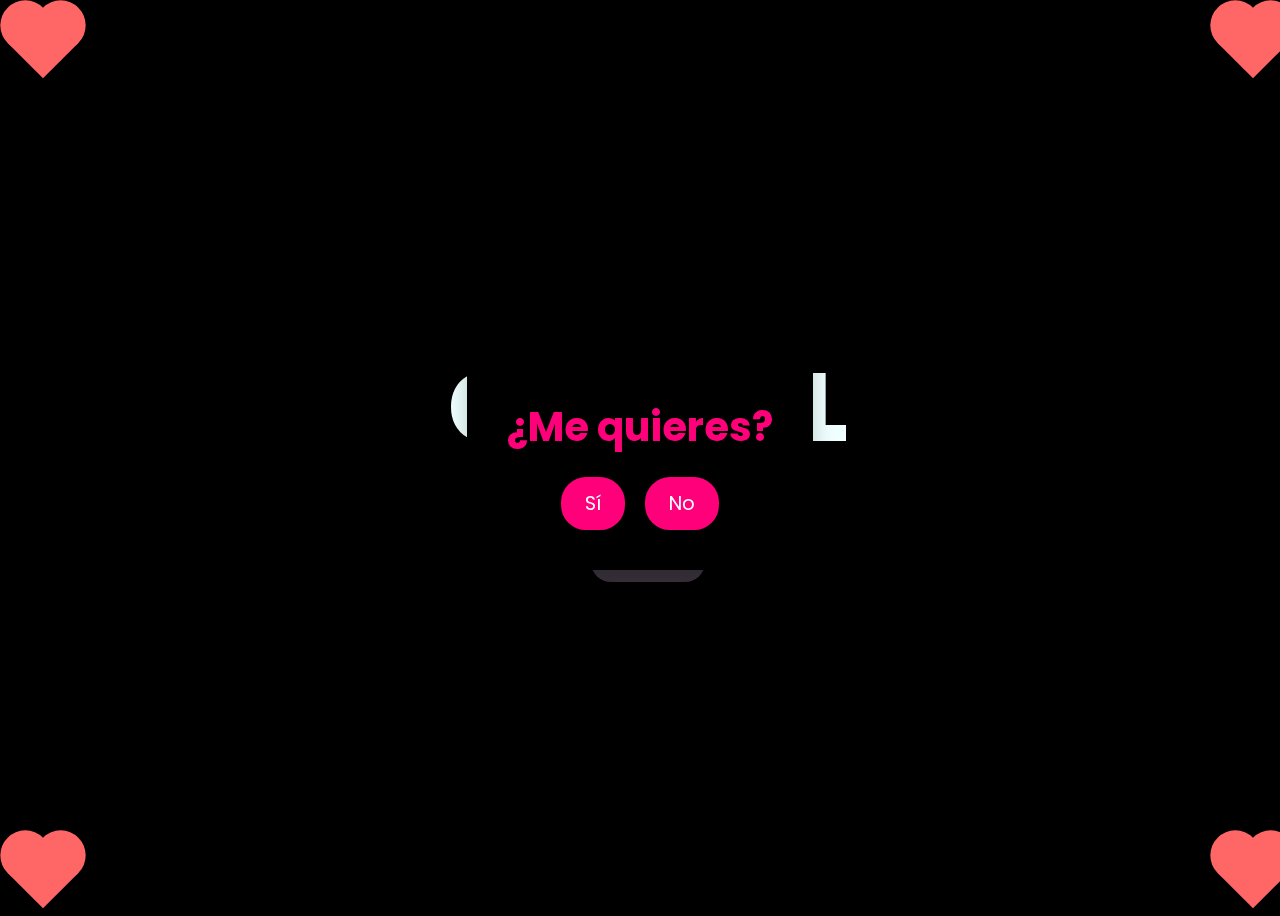
==== index.html @ a69107d4 "Add files via upload" ====
<!DOCTYPE html>
<html lang="es">
<head>
    <meta charset="UTF-8">
    <meta name="viewport" content="width=device-width, initial-scale=1.0">
    <link rel="stylesheet" href="css/style.css">
    <link rel="stylesheet" href="css/animations.css">
    <link rel="icon" href="img/flowers.png" type="image/x-icon">
    <title>FLORES</title>
</head>
<body>
    <div class="flowers">
        <div class="flower flower1"></div>
        <div class="flower flower2"></div>
        <div class="flower flower3"></div>
        <div class="flower flower4"></div>
        <div class="flower flower5"></div>
<!-- actualiza por el nombre de tu chica o por lo que quieras. -->
    </div>
    <div class="greetings">
        <span>C</span>
        <span>A</span>
        <span>R</span>
        <span>O</span>
        <span>L</span>
    </div>
  
    <div class="hearts">
        <div class="heart heart1"></div>
        <div class="heart heart2"></div>
        <div class="heart heart3"></div>
        <div class="heart heart4"></div>
    </div>
 <!-- Ajusta segun tus prefencias -->
    <div class="description">
        <span>¡Tengo un regalito para ti!</span>
    </div>

    <div class="buttons-container">
        <div class="button">
            <button>
                <a href="/FLORES.html">Haga Clic</a>
            </button>
        </div>
    </div>
      <!-- Ajusta segun tus prefencias -->
    <div id="modal" class="modal">
        <div class="modal-content">
            <h1 id="modal-title">¿Me quieres?</h1>
            <div class="buttons-container">
                <button id="yes-btn">Sí</button>
                <button id="no-btn">No</button>
            </div>
        </div>
    </div>
     <!-- Ajusta segun tus prefencias -->
    <div class="celebration">
        <span>Ya sabía que me queríasssssssssss</span>
        <img src="https://cdn.discordapp.com/attachments/1271610111458152542/1284563549867479072/emoji.png?ex=66e71688&is=66e5c508&hm=0600787f17d26165eb4aa8e583bf99412d0eafe3a875e2a865b393f68cb9f15e&" alt="emoji" class="emoji">
    </div>
    <script src="js/ventana.js"></script>
</body>
</html>
---- css/style.css ----
@import url('https://fonts.googleapis.com/css2?family=Poppins:ital,wght@0,500;1,900&display=swap');

* {
    font-family: 'Poppins', cursive;
}

body {
    color: azure;
    width: 100%;
    height: 100vh;
    display: flex;
    flex-direction: column;
    align-items: center;
    justify-content: center;
    background-color: black;
}
.modal {
    position: fixed;
    top: 50%;
    left: 50%;
    transform: translate(-50%, -50%);
    background-color: #000; 
    border-radius: 15px;
    padding: 40px;
    text-align: center;
    box-shadow: 0 15px 25px rgba(0, 0, 0, 0.2);
    z-index: 1000;
    opacity: 0;
    visibility: hidden;
    transition: opacity 0.3s ease, visibility 0.3s ease;
}

.modal.show {
    opacity: 1;
    visibility: visible;
    animation: modalEntrance 0.5s ease-out forwards;
}

@keyframes modalEntrance {
    from {
        opacity: 0;
        transform: translate(-50%, -50%) scale(0.8);
    }
    to {
        opacity: 1;
        transform: translate(-50%, -50%) scale(1);
    }
}

.modal-content h1 {
    font-size: 2.5rem;
    margin-bottom: 20px;
    color: #ff007a;
    font-weight: 700;
}

.buttons-container {
    display: flex;
    justify-content: center;
    gap: 20px;
}

button {
    background-color: #ff007a;
    border: none;
    color: #fff;
    padding: 12px 24px;
    font-size: 1.2rem;
    cursor: pointer;
    border-radius: 25px;
    transition: background-color 0.3s, transform 0.3s;
}

button:hover {
    background-color: #ff4c9e;
    transform: translateY(-2px);
}

button:active {
    transform: translateY(1px);
}

.celebration {
    display: none; 
    position: fixed;
    top: 30%; 
    left: 25%; 
    transform: translate(-50%, -50%); 
    width: 80%; 
    max-width: 600px; 
    background: #000; 
    border-radius: 15px; 
    padding: 30px;
    text-align: center;
    z-index: 1000; 
}

.celebration span {
    display: block;
    font-size: 2.5rem; 
    color: #ff007a; 
    margin: 0; 
    text-shadow: 0 0 15px #ff007a, 0 0 30px #ff007a, 0 0 60px #ff007a; /* Sombra de texto */
}

.celebration.show {
    display: block; 
    animation: celebrationZoom 5s ease-in-out forwards;
}

@keyframes celebrationZoom {
    0% {
        opacity: 0;
        transform: scale(0.8);
    }
    50% {
        opacity: 1;
        transform: scale(1.1);
    }
    100% {
        opacity: 0;
        transform: scale(0.8);
    }
}
.greetings {
    font-size: 6rem;
    font-weight: 900;
}

.greetings > span {
    animation: glow 2.5s ease-in-out infinite;
}

@keyframes glow {
    0%, 100% {
        color: #fff;
        text-shadow: 0 0 12px #6a00ff, 0 0 50px #6a00ff, 0 0 100px #6a00ff;
    }
    10%, 90% {
        color: #696565;
        text-shadow: none;
    }
}

.greetings > span:nth-child(2) {
    animation-delay: .2s;
}

.greetings > span:nth-child(3) {
    animation-delay: .4s;
}

.greetings > span:nth-child(4) {
    animation-delay: .6s;
}

.greetings > span:nth-child(5) {
    animation-delay: .8s;
}

.description {
    font-size: 1.5rem;
    margin-bottom: 20px;
    color: #ff00c8;
}

.button a {
    text-decoration: none;
    font-size: 1rem;
    color: #111;
}

@media screen and (max-width: 574px) {
    .greetings {
        display: block;
        font-size: 3rem;
        font-weight: 500;
        text-align: center;
    }

    .description {
        font-size: 1rem;
    }

    .button a {
        font-size: .5rem;
    }
}
.buttons-container {
    display: flex;
    gap: 20px;
}
.button button {
    background-color: rgb(61, 53, 63);
    border: none;
    padding: 10px 20px; 
    font-size: 18px; 
    cursor: pointer;
    position: relative;
    border-radius: 20px;
    transition: background-color 0.3s ease-in-out;
}
  
.button button a {
    text-decoration: none;
    color: inherit; 
}
  
.button button:hover {
    background-color: orange;
    box-shadow: 0 0 10px rgb(55, 0, 255), 0 0 20px rgb(76, 0, 255), 0 0 30px rgb(195, 0, 255);
}

.emoji {
    display: block;
    margin: 10px auto; 
    width: 50px; 
    height: auto; 
}
---- css/animations.css ----
@keyframes float {
    0% {
        transform: translateY(0);
    }
    50% {
        transform: translateY(-10px);
    }
    100% {
        transform: translateY(0);
    }
}
@keyframes heartbeat {
    0% {
        transform: scale(1);
    }
    50% {
        transform: scale(1.3);
    }
    100% {
        transform: scale(1);
    }
}

.heart {
    width: 50px;
    height: 50px; 
    background-color: #ff6666;
    position: absolute;
    transform: rotate(-45deg);
    animation: float 3s ease-in-out infinite, heartbeat 1.5s infinite;
}

.heart::before,
.heart::after {
    content: '';
    position: absolute;
    width: 50px; 
    height: 50px; 
    background-color: #ff6666;
    border-radius: 50%;
}

.heart::before {
    top: -25px; 
    left: 0;
}

.heart::after {
    top: 0;
    left: 25px;
}


.hearts {
    position: absolute;
    width: 100%;
    height: 100%;
    pointer-events: none; 
}

.heart1 {
    top: 10px;
    left: 10px;
}

.heart2 {
    top: 10px;
    right: 10px;
}

.heart3 {
    bottom: 10px;
    left: 10px;
}

.heart4 {
    bottom: 10px;
    right: 10px;
}
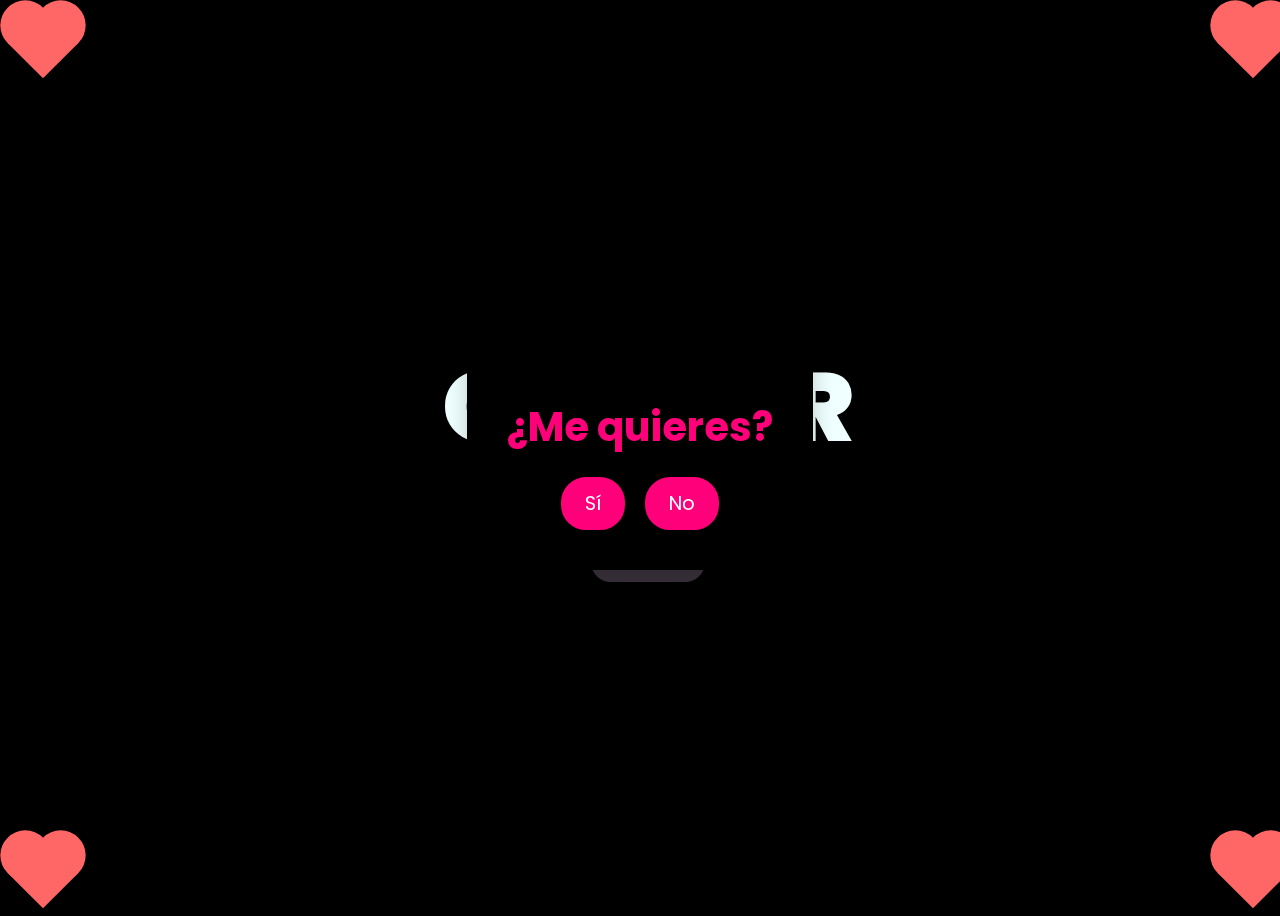
==== commit 02614299: "Update index.html" ====
--- a/index.html
+++ b/index.html
@@ -18,11 +18,11 @@
 <!-- actualiza por el nombre de tu chica o por lo que quieras. -->
     </div>
     <div class="greetings">
+        <span>O</span>
+        <span>S</span>
         <span>C</span>
         <span>A</span>
         <span>R</span>
-        <span>O</span>
-        <span>L</span>
     </div>
   
     <div class="hearts">
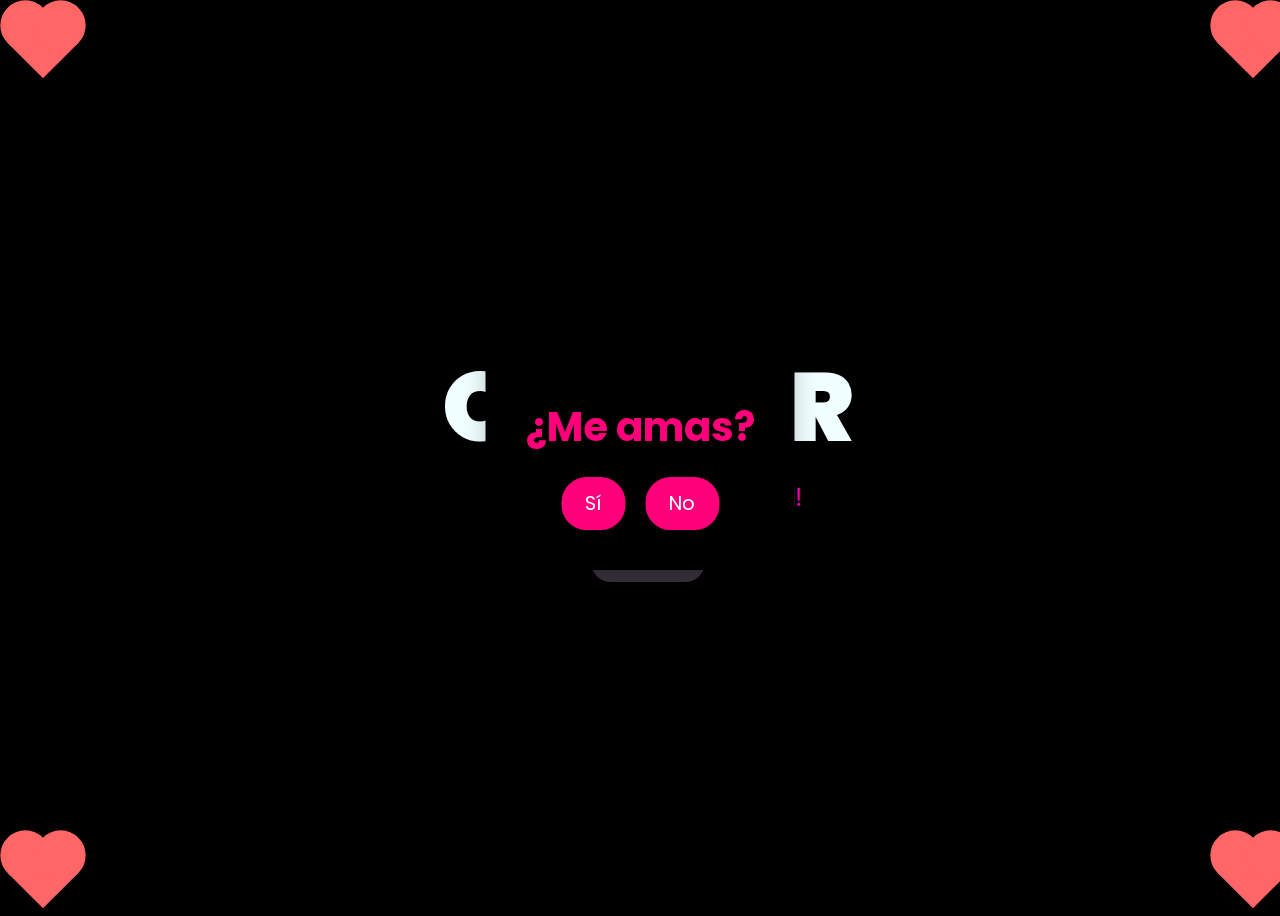
==== commit 31559058: "Update index.html" ====
--- a/index.html
+++ b/index.html
@@ -46,7 +46,7 @@
       <!-- Ajusta segun tus prefencias -->
     <div id="modal" class="modal">
         <div class="modal-content">
-            <h1 id="modal-title">¿Me quieres?</h1>
+            <h1 id="modal-title">¿Me amas?</h1>
             <div class="buttons-container">
                 <button id="yes-btn">Sí</button>
                 <button id="no-btn">No</button>
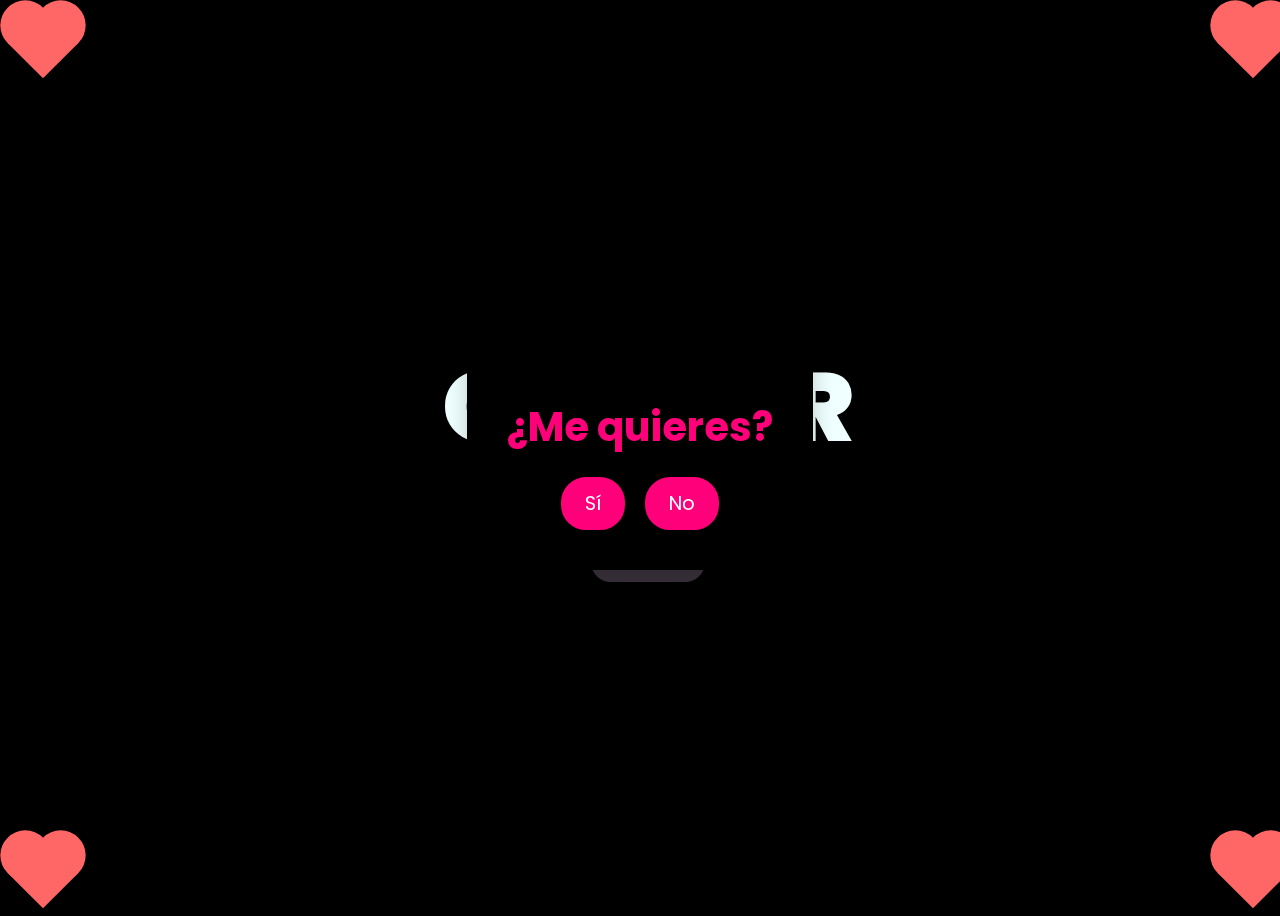
==== commit 18021729: "Update index.html" ====
--- a/index.html
+++ b/index.html
@@ -46,7 +46,7 @@
       <!-- Ajusta segun tus prefencias -->
     <div id="modal" class="modal">
         <div class="modal-content">
-            <h1 id="modal-title">¿Me amas?</h1>
+            <h1 id="modal-title">¿Me quieres?</h1>
             <div class="buttons-container">
                 <button id="yes-btn">Sí</button>
                 <button id="no-btn">No</button>
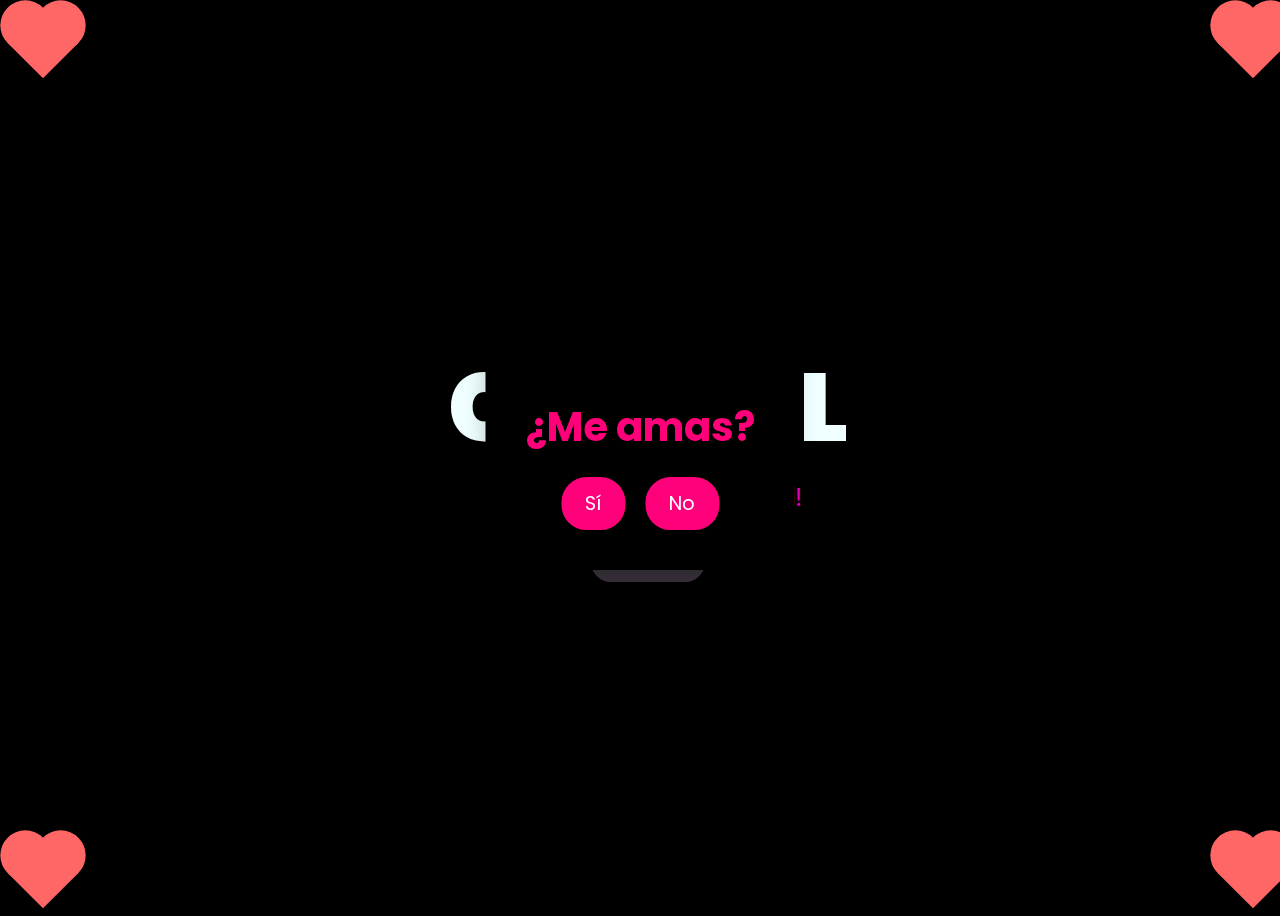
==== commit 958f349d: "update" ====
--- a/index.html
+++ b/index.html
@@ -18,11 +18,11 @@
 <!-- actualiza por el nombre de tu chica o por lo que quieras. -->
     </div>
     <div class="greetings">
-        <span>O</span>
-        <span>S</span>
         <span>C</span>
         <span>A</span>
         <span>R</span>
+        <span>O</span>
+        <span>L</span>
     </div>
   
     <div class="hearts">
@@ -39,14 +39,14 @@
     <div class="buttons-container">
         <div class="button">
             <button>
-                <a href="/FLORES.html">Haga Clic</a>
+                <a href="/html/album.html">Haga Clic</a>
             </button>
         </div>
     </div>
       <!-- Ajusta segun tus prefencias -->
     <div id="modal" class="modal">
         <div class="modal-content">
-            <h1 id="modal-title">¿Me quieres?</h1>
+            <h1 id="modal-title">¿Me amas?</h1>
             <div class="buttons-container">
                 <button id="yes-btn">Sí</button>
                 <button id="no-btn">No</button>
@@ -55,7 +55,7 @@
     </div>
      <!-- Ajusta segun tus prefencias -->
     <div class="celebration">
-        <span>Ya sabía que me queríasssssssssss</span>
+        <span>Ya sabía que me amabassssssssssssssssssssss</span>
         <img src="https://cdn.discordapp.com/attachments/1271610111458152542/1284563549867479072/emoji.png?ex=66e71688&is=66e5c508&hm=0600787f17d26165eb4aa8e583bf99412d0eafe3a875e2a865b393f68cb9f15e&" alt="emoji" class="emoji">
     </div>
     <script src="js/ventana.js"></script>
